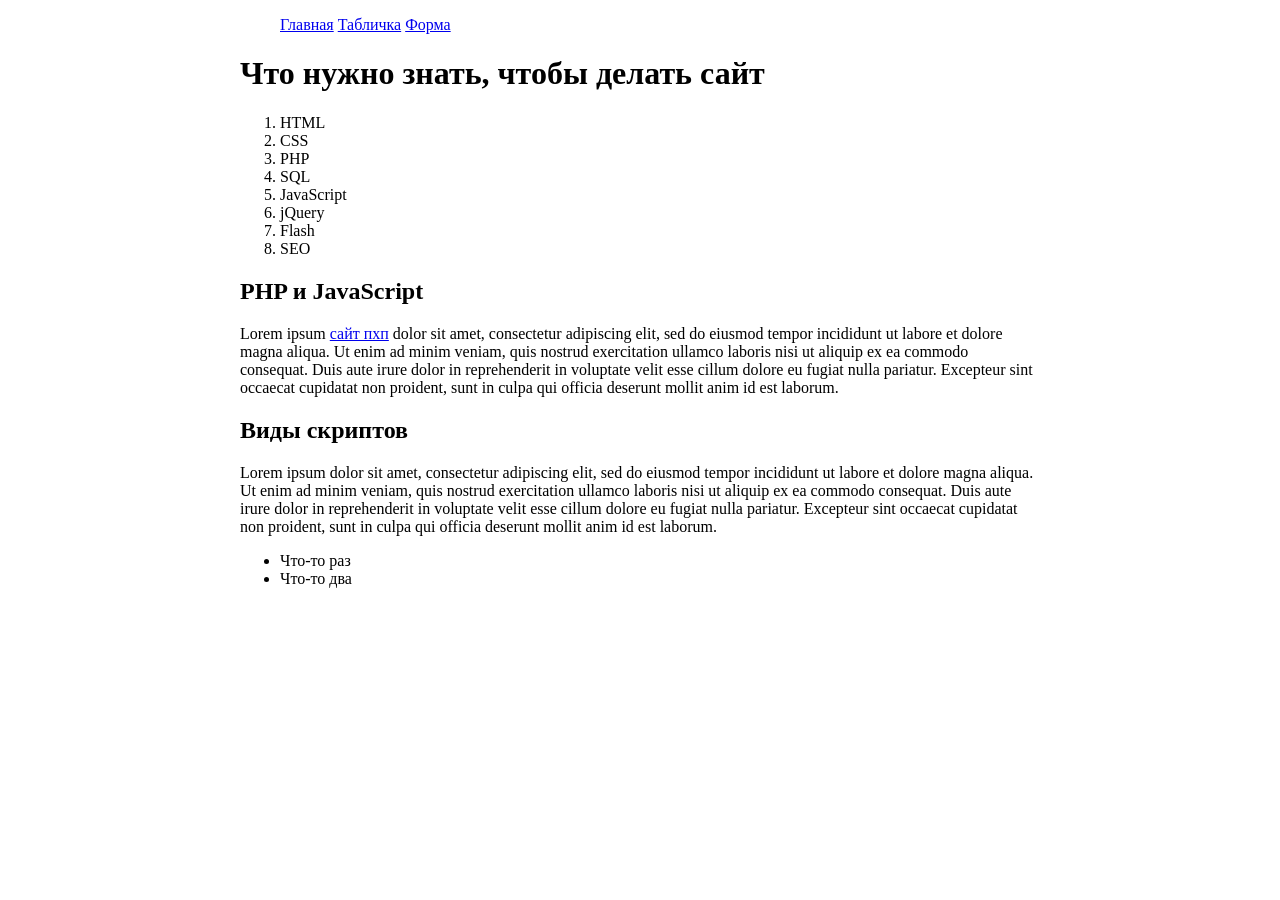
==== index.html @ 52fc6a90 "Первый коммит" ====
<!DOCTYPE html>
<html lang="ru">
<head>
    <meta charset="UTF-8">
    <link rel="stylesheet" href="style.css">
</head>
<body>
<ul class="nav">
    <li><a href="index.html">Главная</a></li>
    <li><a href="table.html">Табличка</a></li>
    <li><a href="form.html">Форма</a></li>
</ul>

<h1>Что нужно знать, чтобы делать сайт</h1>

<ol>
    <li>HTML</li>
    <li>CSS</li>
    <li>PHP</li>
    <li>SQL</li>
    <li>JavaScript</li>
    <li>jQuery</li>
    <li>Flash</li>
    <li>SEO</li>
</ol>

<h2>PHP и JavaScript</h2>

<p>Lorem ipsum <a href="https://php.net">сайт пхп</a> dolor sit amet, consectetur adipiscing elit, sed do eiusmod tempor incididunt ut labore et dolore magna aliqua. Ut enim ad minim veniam, quis nostrud exercitation ullamco laboris nisi ut aliquip ex ea commodo consequat. Duis aute irure dolor in reprehenderit in voluptate velit esse cillum dolore eu fugiat nulla pariatur. Excepteur sint occaecat cupidatat non proident, sunt in culpa qui officia deserunt mollit anim id est laborum.</p>

<h2>Виды скриптов</h2>

<p>Lorem ipsum dolor sit amet, consectetur adipiscing elit, sed do eiusmod tempor incididunt ut labore et dolore magna aliqua. Ut enim ad minim veniam, quis nostrud exercitation ullamco laboris nisi ut aliquip ex ea commodo consequat. Duis aute irure dolor in reprehenderit in voluptate velit esse cillum dolore eu fugiat nulla pariatur. Excepteur sint occaecat cupidatat non proident, sunt in culpa qui officia deserunt mollit anim id est laborum.</p>


<ul>
    <li>Что-то раз</li>
    <li>Что-то два</li>
</ul>
</body>
</html>
---- style.css ----
body{
    width: 50%;
    min-width: 800px;
    margin: 0 auto;
}
.nav li {
    text-decoration: none;
    display: inline-block;
}
table, tr,td{
    border: 1px solid black;
    border-collapse: collapse;
    padding: 5px;
}
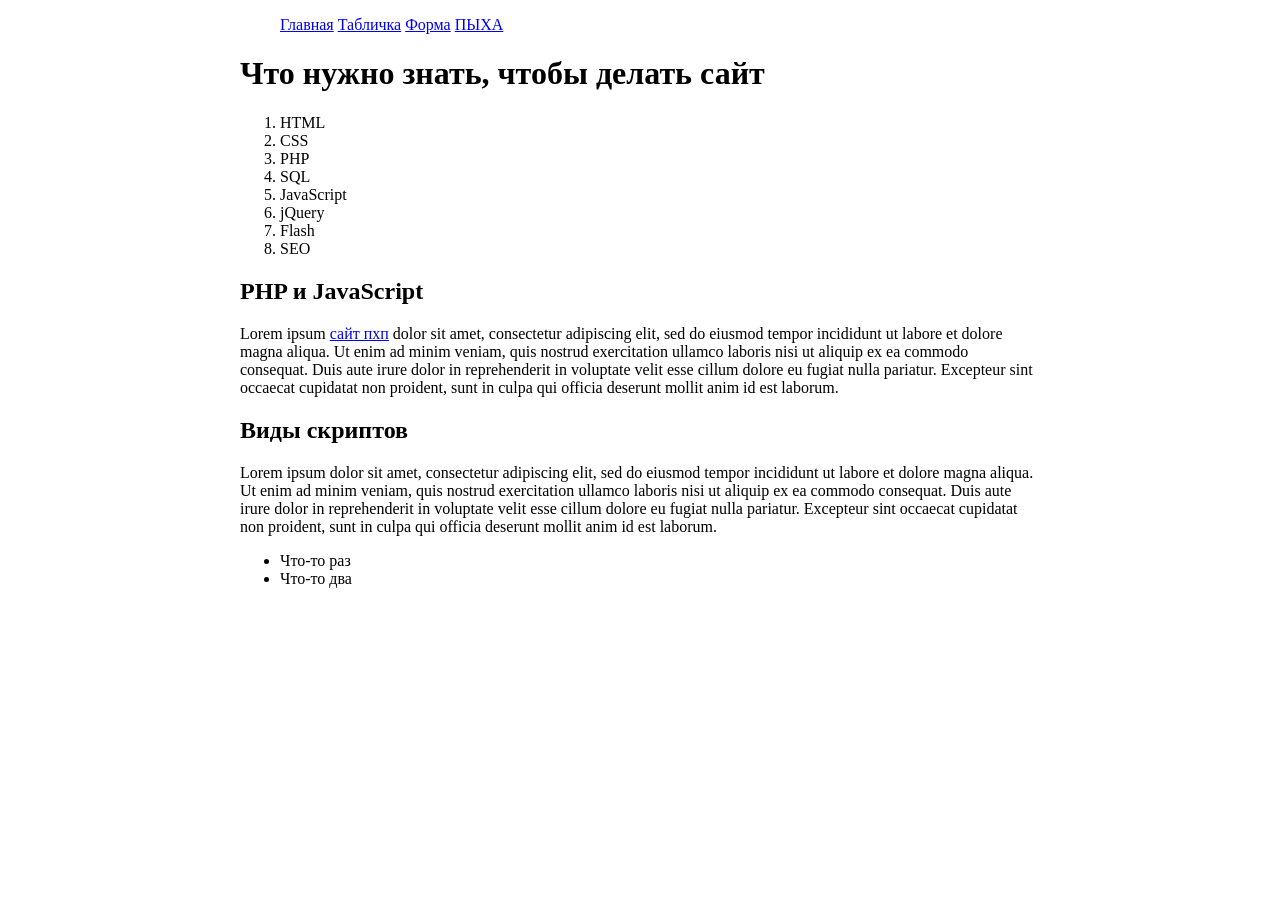
==== commit 18914c51: "2 тестовый коммит с веб сервера" ====
--- a/index.html
+++ b/index.html
@@ -9,6 +9,7 @@
     <li><a href="index.html">Главная</a></li>
     <li><a href="table.html">Табличка</a></li>
     <li><a href="form.html">Форма</a></li>
+    <li><a href="less3.php">ПЫХА</a></li>
 </ul>
 
 <h1>Что нужно знать, чтобы делать сайт</h1>
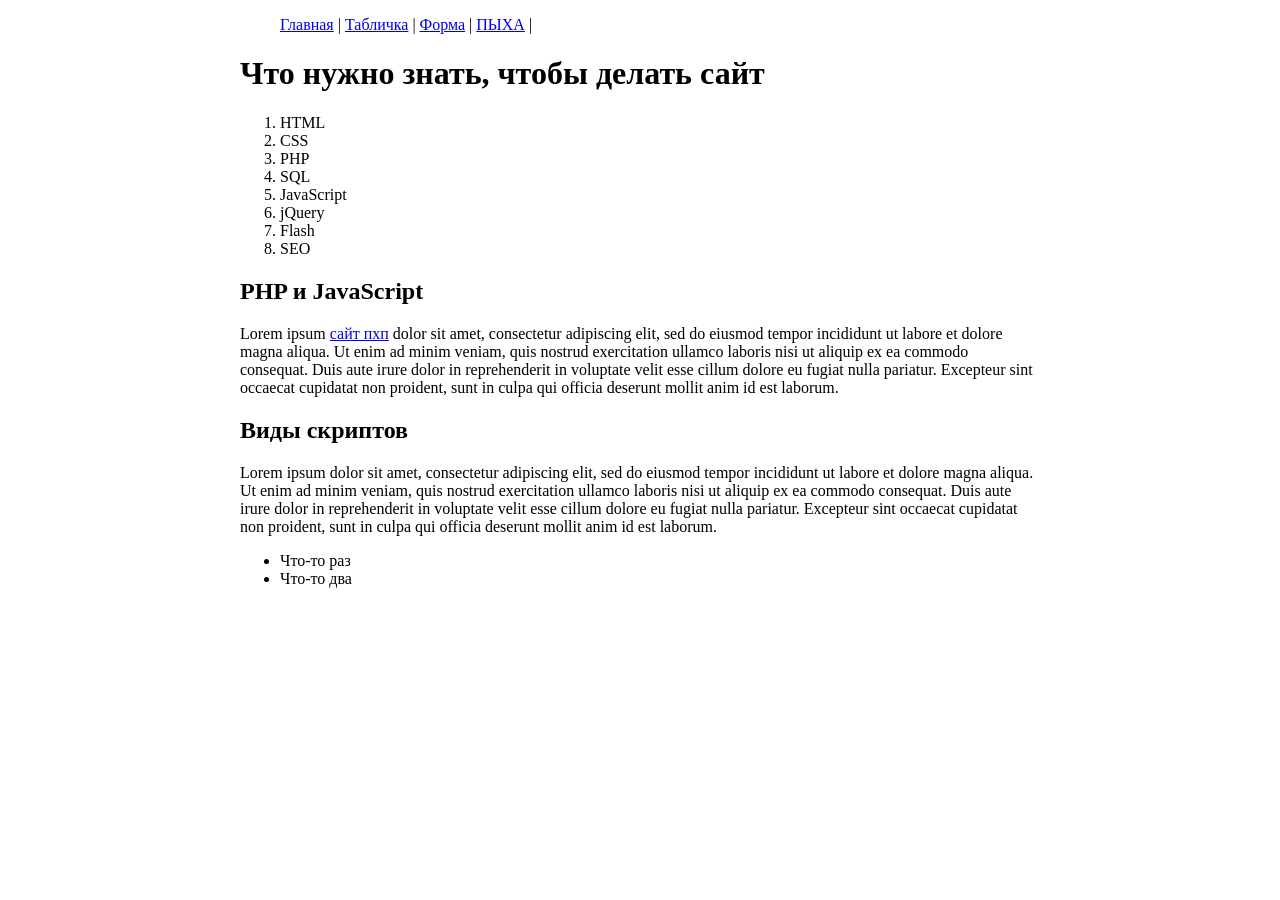
==== commit caf428dd: "less4" ====
--- a/index.html
+++ b/index.html
@@ -6,10 +6,10 @@
 </head>
 <body>
 <ul class="nav">
-    <li><a href="index.html">Главная</a></li>
-    <li><a href="table.html">Табличка</a></li>
-    <li><a href="form.html">Форма</a></li>
-    <li><a href="less3.php">ПЫХА</a></li>
+    <li><a href="index.html">Главная</a></li> |
+    <li><a href="table.html">Табличка</a></li> |
+    <li><a href="form.html">Форма</a></li> |
+    <li><a href="php.php">ПЫХА</a></li> |
 </ul>
 
 <h1>Что нужно знать, чтобы делать сайт</h1>
--- a/style.css
+++ b/style.css
@@ -11,4 +11,9 @@
     border: 1px solid black;
     border-collapse: collapse;
     padding: 5px;
+}
+
+.result{
+    font-size: 40px;
+    color: red;
 }
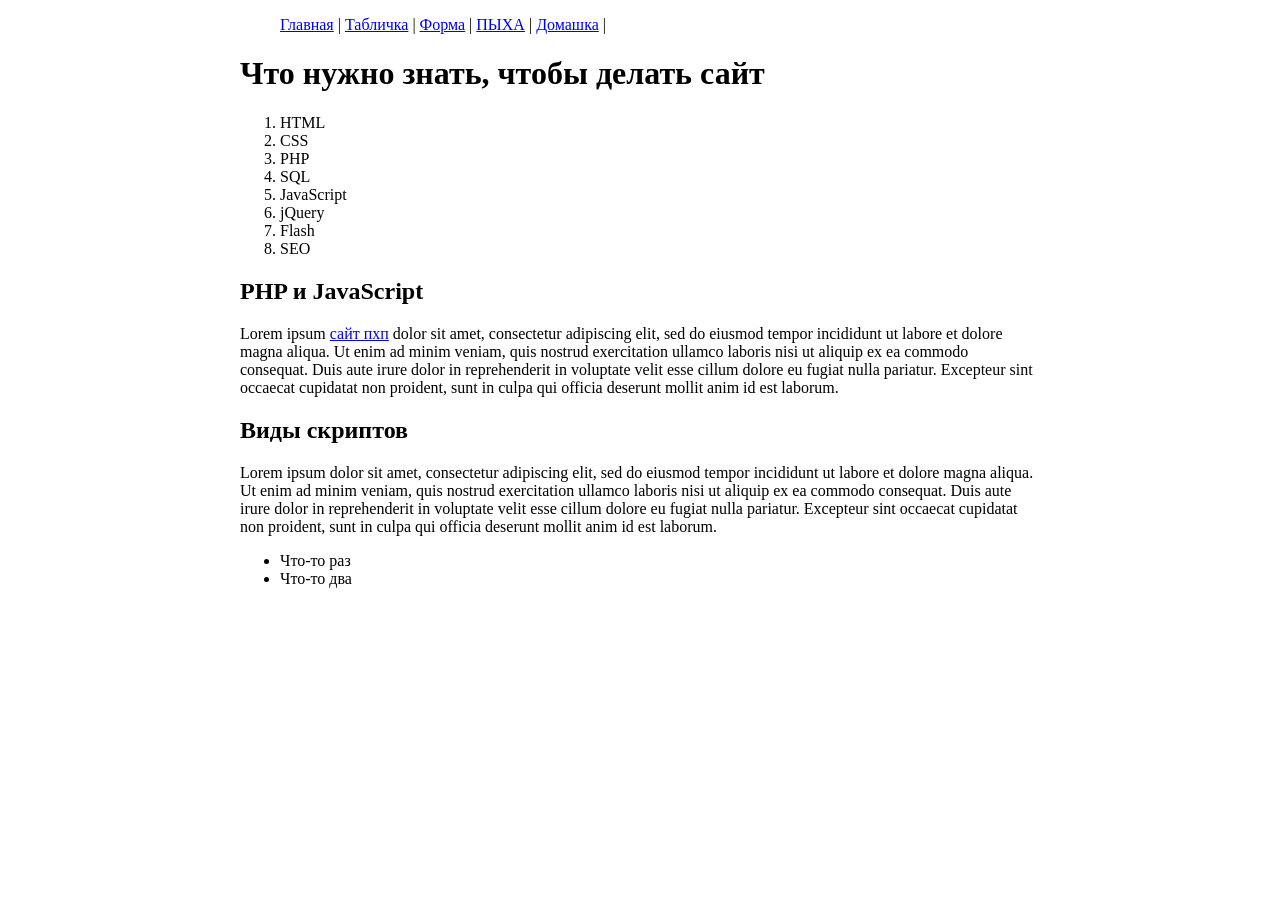
==== commit 377fa00e: "домашка 1-7" ====
--- a/index.html
+++ b/index.html
@@ -10,6 +10,7 @@
     <li><a href="table.html">Табличка</a></li> |
     <li><a href="form.html">Форма</a></li> |
     <li><a href="php.php">ПЫХА</a></li> |
+    <li><a href="home.php">Домашка</a></li> |
 </ul>
 
 <h1>Что нужно знать, чтобы делать сайт</h1>
@@ -39,4 +40,4 @@
     <li>Что-то два</li>
 </ul>
 </body>
-</html>+</html>
